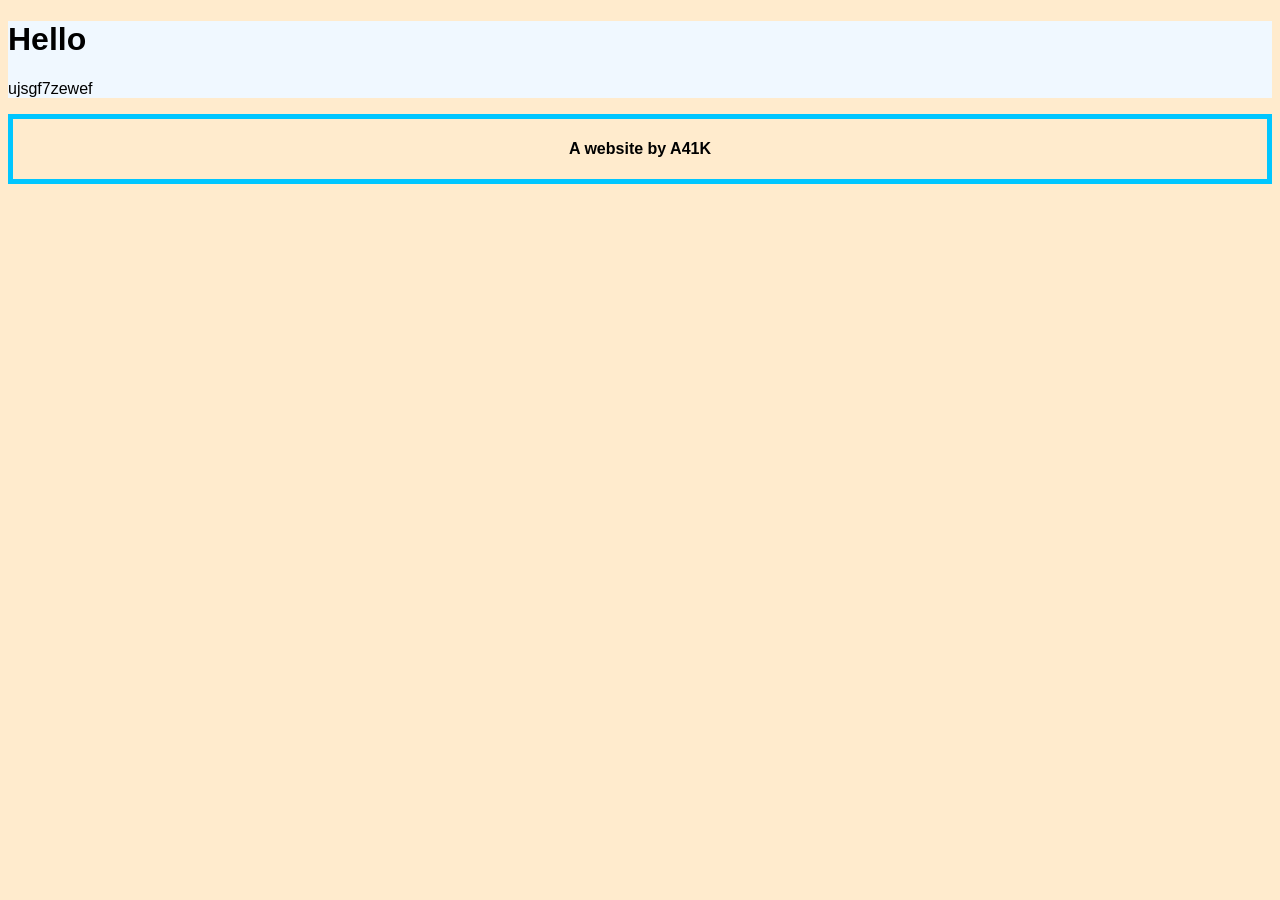
==== containers.html @ b799d641 "Added footer + Header Also added some styling to them" ====
<!DOCTYPE html>
<html>
    <head>
        <link rel="stylesheet" href="style.css">
        <link rel="icon" type="image/x-icon" href="image copy.png">
        <title>About</title>
    </head>

    <body>
        <header>
            <h1>Hello</h1>
            <p>ujsgf7zewef</p>
        </header>

        <footer>
            <h4>A website by A41K</h4>
        </footer>
    </body>
</html>
---- style.css ----
img {
    height: 250px;
}

body {
    text-align: center;
    font-family: Impact, Haettenschweiler, 'Arial Narrow Bold', sans-serif;
    background-color: blanchedalmond;
    color: black;
}

a {
    font-size: larger;
}

header {
    text-align: left;
    background-color: aliceblue;
}

footer{
    border: solid 5px rgb(0, 198, 255);
}
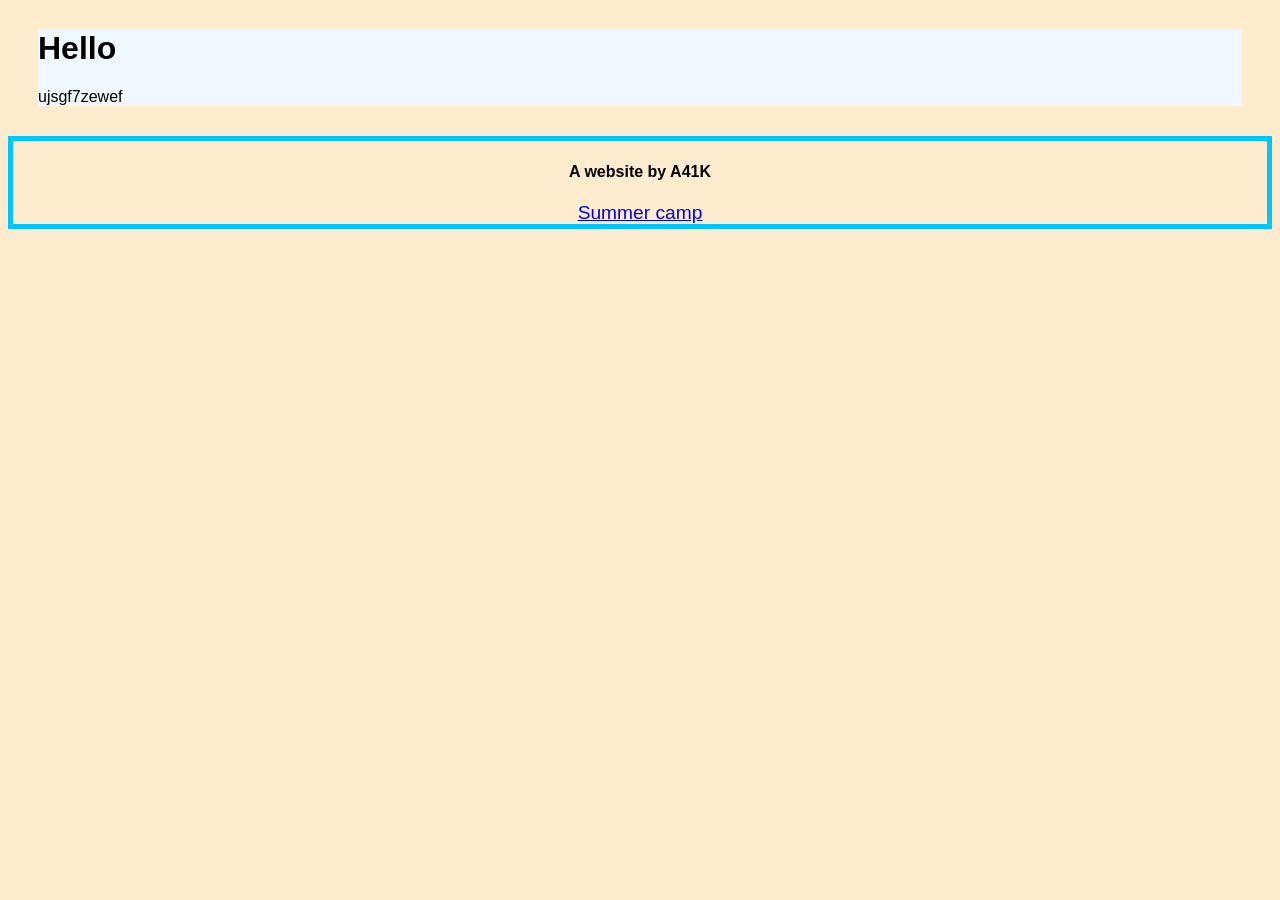
==== commit ead832f9: "Added Header Href and margins" ====
--- a/containers.html
+++ b/containers.html
@@ -14,6 +14,7 @@
 
         <footer>
             <h4>A website by A41K</h4>
+            <a href="camp.hackclub.com">Summer camp</a>
         </footer>
     </body>
 </html>
--- a/style.css
+++ b/style.css
@@ -16,6 +16,7 @@
 header {
     text-align: left;
     background-color: aliceblue;
+    margin: 30px;
 }
 
 footer{
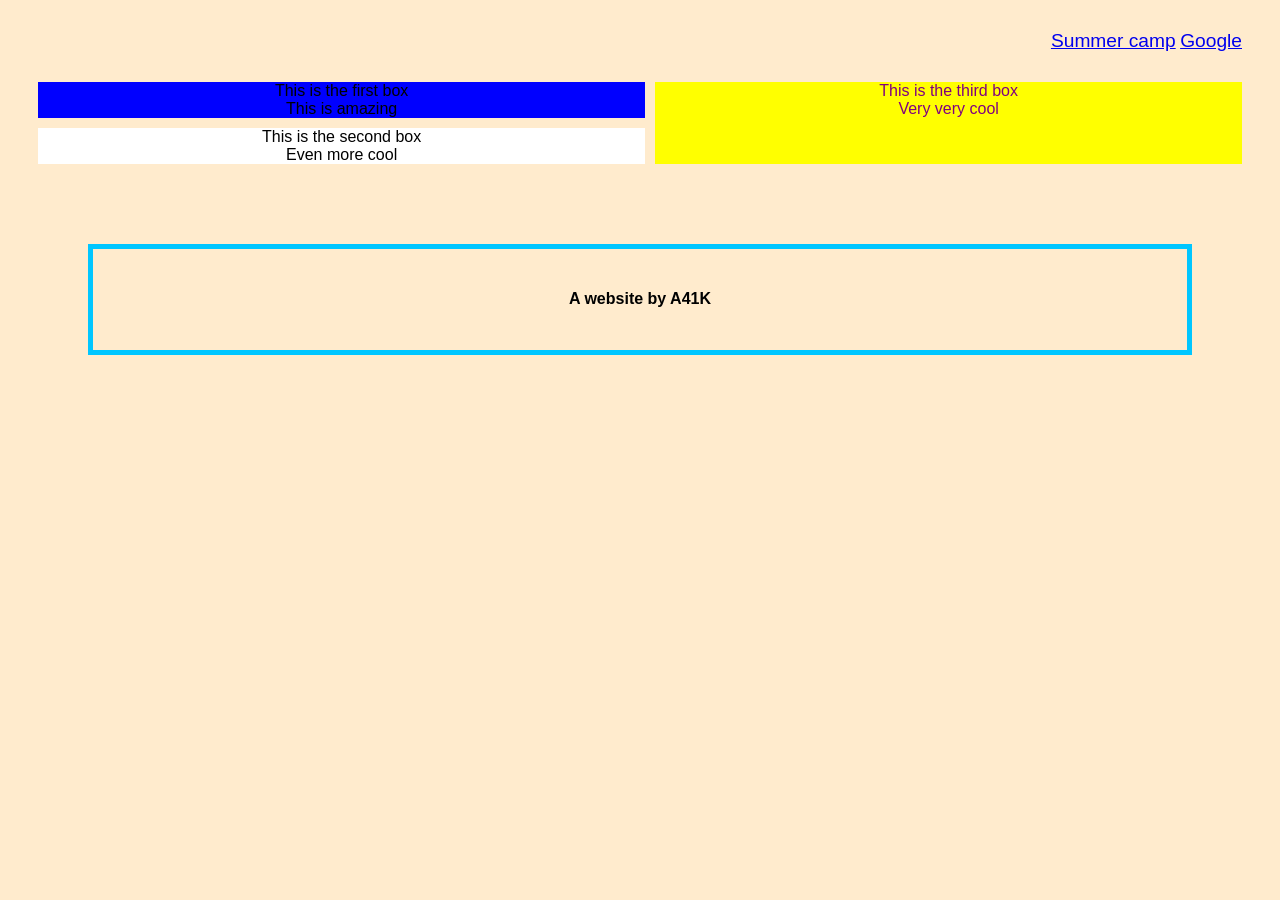
==== commit 5ca1d55a: "another commit Added Div's Learnt about classes added variables added styling to the grid" ====
--- a/containers.html
+++ b/containers.html
@@ -8,13 +8,18 @@
 
     <body>
         <header>
-            <h1>Hello</h1>
-            <p>ujsgf7zewef</p>
+            <a href="camp.hackclub.com">Summer camp</a>
+            <a href="https://google.com">Google</a>
         </header>
+
+        <div class="grid">
+            <div class="firstbox">This is the first box <br> This is amazing</div>
+            <div class="secondbox">This is the second box <br> Even more cool</div>
+            <div class="thirdbox">This is the third box <br> Very very cool</div>
+        </div>
 
         <footer>
             <h4>A website by A41K</h4>
-            <a href="camp.hackclub.com">Summer camp</a>
         </footer>
     </body>
 </html>
--- a/style.css
+++ b/style.css
@@ -1,3 +1,8 @@
+:root {
+    --light-col: #FFFFFF;
+    --header-col: #black;
+}
+
 img {
     height: 250px;
 }
@@ -14,11 +19,49 @@
 }
 
 header {
-    text-align: left;
-    background-color: aliceblue;
+    text-align: right;
     margin: 30px;
 }
 
 footer{
+    text-align: center;
     border: solid 5px rgb(0, 198, 255);
-}+    margin: 80px;
+    padding: 20px;
+}
+
+.grid{
+    display: grid;
+    grid-template-areas: 
+    "a c"
+    "b c";
+    gap: 10px;
+    margin: 30px;
+    background-color: var(--header-col);
+}
+
+.firstbox{
+    grid-area: a;
+    background-color: blue;
+    color: black;
+}
+
+.secondbox{
+    grid-area: b;
+    background-color: white;
+    color: black;
+}
+
+.thirdbox{
+    grid-area: c;
+    background-color: yellow;
+    color: purple;
+}
+
+.box{
+    padding: 20px;
+    justify-content: center;
+    align-items: center;
+    margin: 0px;
+    border: none;
+}
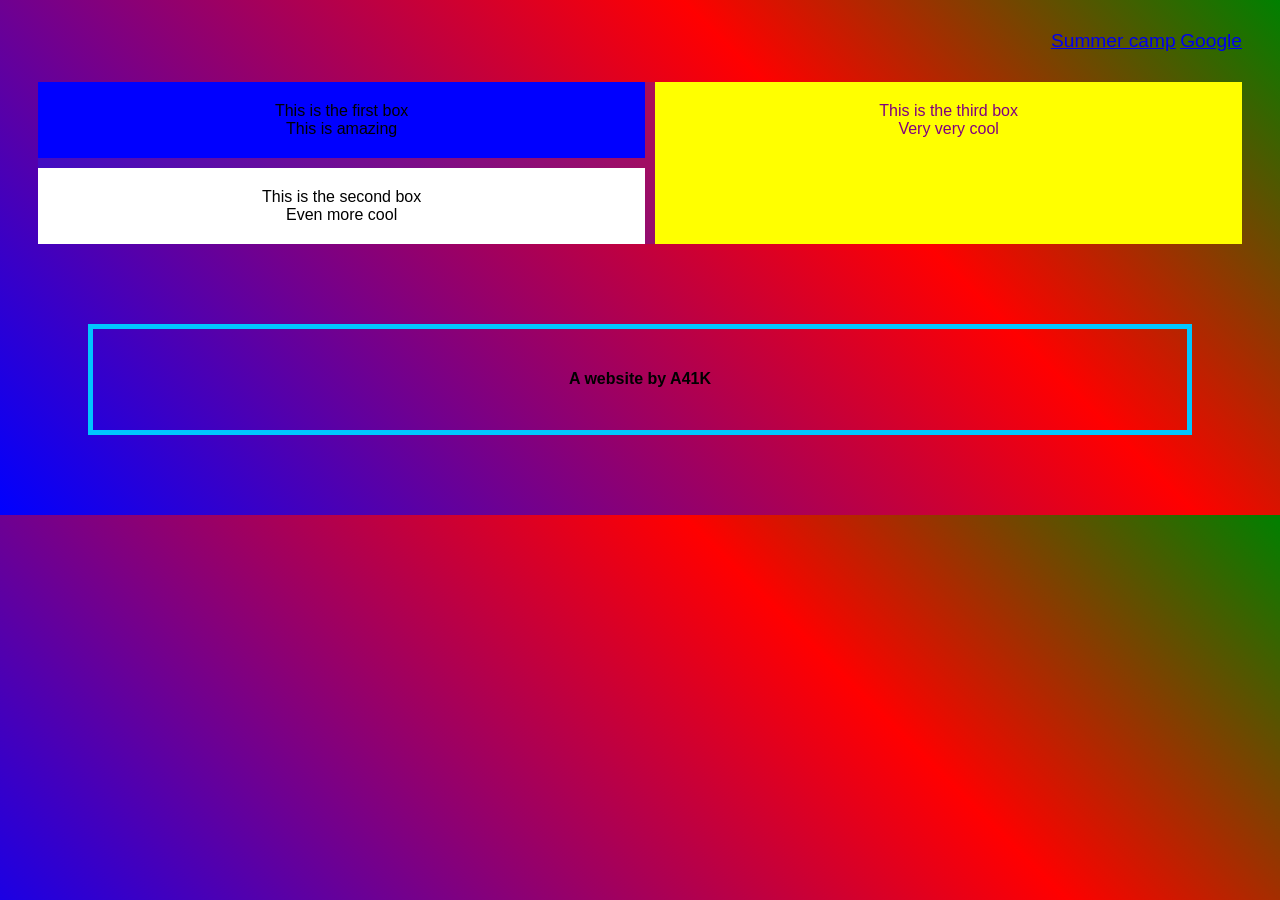
==== commit c96c4279: "anotha Added flexbox added keyframes added animations" ====
--- a/containers.html
+++ b/containers.html
@@ -13,9 +13,9 @@
         </header>
 
         <div class="grid">
-            <div class="firstbox">This is the first box <br> This is amazing</div>
-            <div class="secondbox">This is the second box <br> Even more cool</div>
-            <div class="thirdbox">This is the third box <br> Very very cool</div>
+            <div class="first box">This is the first box <br> This is amazing</div>
+            <div class="second box">This is the second box <br> Even more cool</div>
+            <div class="third box">This is the third box <br> Very very cool</div>
         </div>
 
         <footer>
--- a/style.css
+++ b/style.css
@@ -1,17 +1,19 @@
 :root {
     --light-col: #FFFFFF;
-    --header-col: #black;
+    --header-col: #13F4;
 }
 
 img {
     height: 250px;
+    animation-name: wobble;
+    animation-duration: 4s;
 }
 
 body {
     text-align: center;
     font-family: Impact, Haettenschweiler, 'Arial Narrow Bold', sans-serif;
-    background-color: blanchedalmond;
     color: black;
+    background-image: linear-gradient(45deg, blue, purple, red, green);
 }
 
 a {
@@ -40,19 +42,20 @@
     background-color: var(--header-col);
 }
 
-.firstbox{
+.first{
     grid-area: a;
     background-color: blue;
     color: black;
+    display: flex;
 }
 
-.secondbox{
+.second{
     grid-area: b;
     background-color: white;
     color: black;
 }
 
-.thirdbox{
+.third{
     grid-area: c;
     background-color: yellow;
     color: purple;
@@ -65,3 +68,25 @@
     margin: 0px;
     border: none;
 }
+
+.animated {
+    animation: wobble 2s ease-in-out infinite alternate;
+}
+
+@keyframes wobble{
+    0%{transform: rotate(-260deg);}
+    100%{transform: rotate(260deg);}
+}
+
+.flex-container{
+    display: flex;
+    justify-content: space-around;
+    align-items: center;
+    flex-direction: row;
+}
+
+.item{
+    background: red;
+    padding: 20px;
+    color: white;
+}
